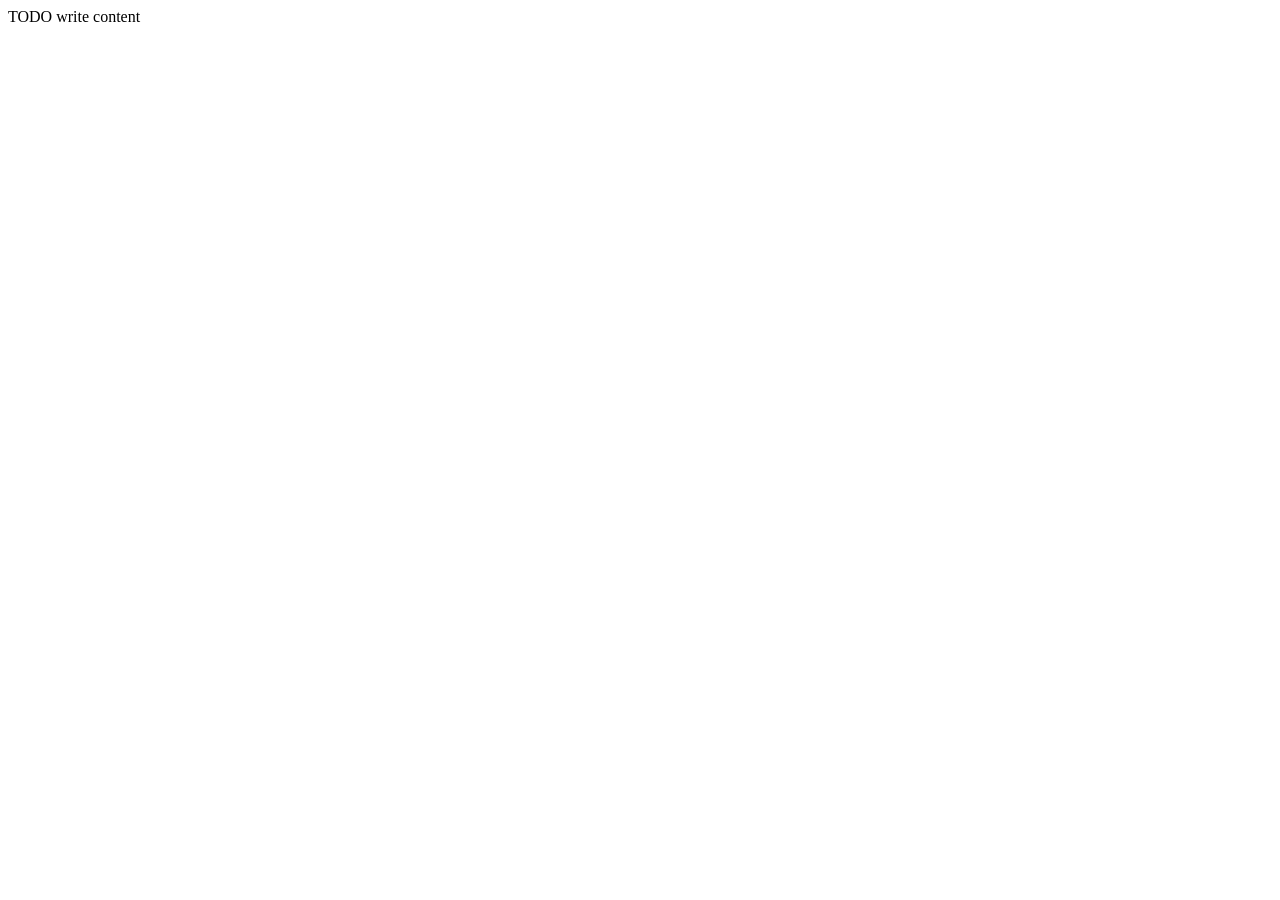
==== src/main/webapp/Pages/dashBoard.html @ 608783a4 "Conexão da pagina de login com o db" ====
<!DOCTYPE html>
<!--
Click nbfs://nbhost/SystemFileSystem/Templates/Licenses/license-default.txt to change this license
Click nbfs://nbhost/SystemFileSystem/Templates/JSP_Servlet/Html.html to edit this template
-->
<html>
    <head>
        <title>TODO supply a title</title>
        <meta charset="UTF-8">
        <meta name="viewport" content="width=device-width, initial-scale=1.0">
    </head>
    <body>
        <div>TODO write content</div>
    </body>
</html>
<!-- ola __>
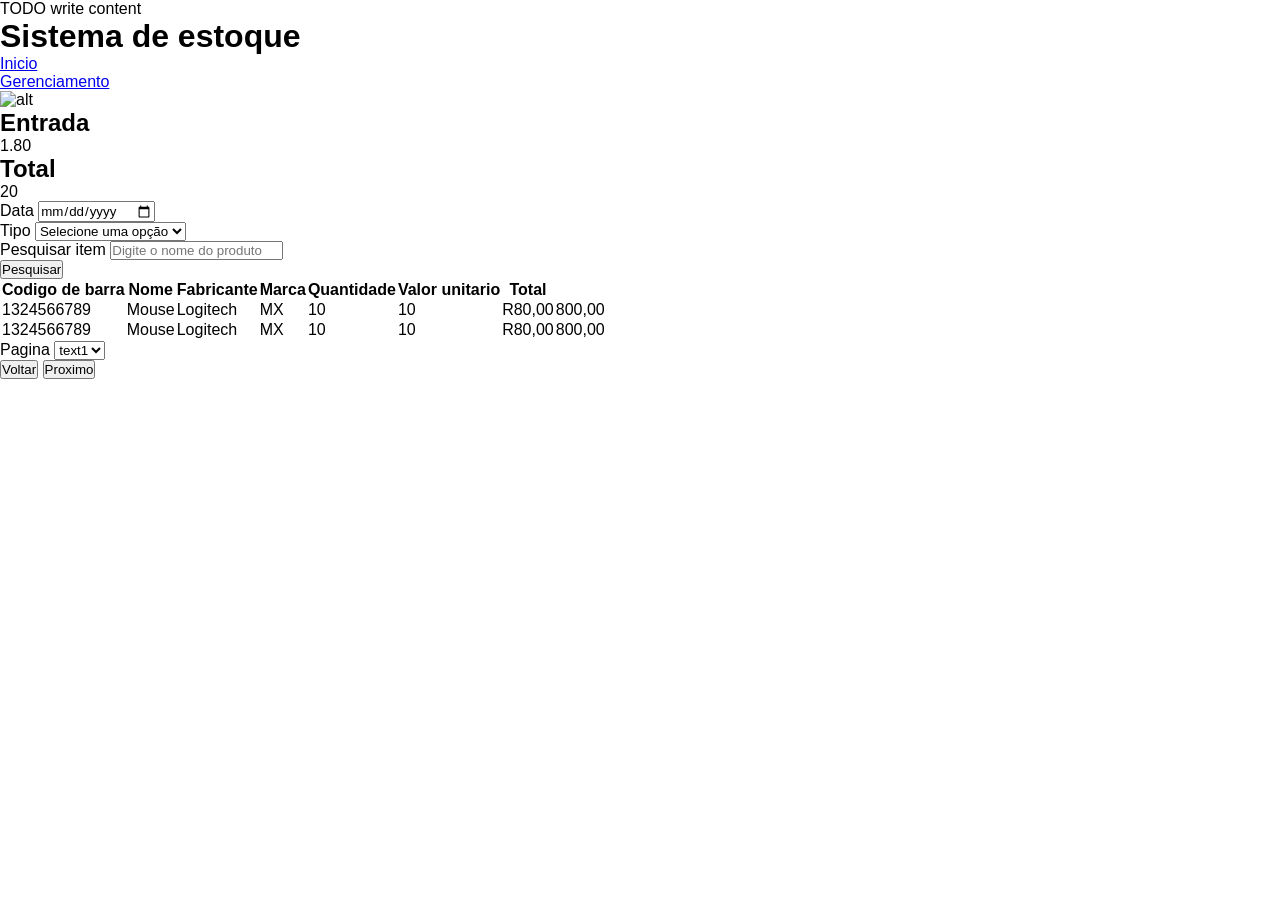
==== commit d979c4ae: "Pagina dashboard em html" ====
--- a/src/main/webapp/Pages/dashBoard.html
+++ b/src/main/webapp/Pages/dashBoard.html
@@ -5,12 +5,115 @@
 -->
 <html>
     <head>
-        <title>TODO supply a title</title>
+        <link rel="stylesheet" href="../css/reset.css"/>
+        <title>DashBoard</title>
         <meta charset="UTF-8">
         <meta name="viewport" content="width=device-width, initial-scale=1.0">
     </head>
     <body>
         <div>TODO write content</div>
+        <header>
+            <h1>Sistema de estoque</h1>
+            <nav>
+                <ul>
+                    <li><a href="#">Inicio</a></li>
+                    <li><a href="#">Gerenciamento</a></li>
+                    
+                </ul>
+
+            </nav>
+            <img src="src" alt="alt"/>
+        </header>
+        <main>
+            <section>
+                <div>
+                    <h2>Entrada</h2>
+                    <p>1.80</p>
+                </div>
+                <div>
+                    <h2>Total</h2>
+                    <p>20</p>
+                </div>
+            </section>
+            <section>
+                <div>
+                    <label>Data</label>
+                    <input type="date">
+                </div>
+                <div>
+                    <label>Tipo</label>
+                    <select>
+                        <option>Selecione uma opção</option>
+                        <option>Entrada</option>
+                        <option>Saida</option>
+                    </select>
+                </div>
+                <div>
+                    <label>Pesquisar item</label>
+                    <input type="text" placeholder="Digite o nome do produto">
+                </div>
+                <div>
+                    <button>Pesquisar</button>
+                </div>
+            </section>
+            <section>
+                <div>
+                    <table>
+                        <thead>
+                        <th>Codigo de barra</th>
+                        <th>Nome</th>
+                        <th>Fabricante</th>
+                        <th>Marca</th>
+                        <th>Quantidade</th>
+                        <th>Valor unitario</th>
+                        <th>Total</th>
+                        
+                        </thead>
+                        <tbody>
+                            <tr>
+                                <td>1324566789</td>
+                                <td>Mouse</td>
+                                <td>Logitech</td>
+                                <td>MX</td>
+                                <td>10</td>
+                                <td>10</td>
+                                <td>R80,00</td>
+                                <td>800,00</td>
+                            </tr>
+                        </tbody>                  
+                        <tbody>
+                            <tr>
+                                <td>1324566789</td>
+                                <td>Mouse</td>
+                                <td>Logitech</td>
+                                <td>MX</td>
+                                <td>10</td>
+                                <td>10</td>
+                                <td>R80,00</td>
+                                <td>800,00</td>
+                            </tr>
+                        </tbody>
+                    </table>
+                </div>
+            </section>
+            <section>
+                <div>
+                    <label>Pagina</label>
+                    <select>
+                        <option >text1</option>
+                        <option >text2</option>
+                        <option >text3</option>
+                        <option >text4</option>
+                    </select>
+                </div>
+                <div>
+                    <button>Voltar</button>
+                    <button>Proximo</button>
+                   
+               
+                </div>
+            </section>
+        </main>
     </body>
 </html>
 <!-- ola __> 
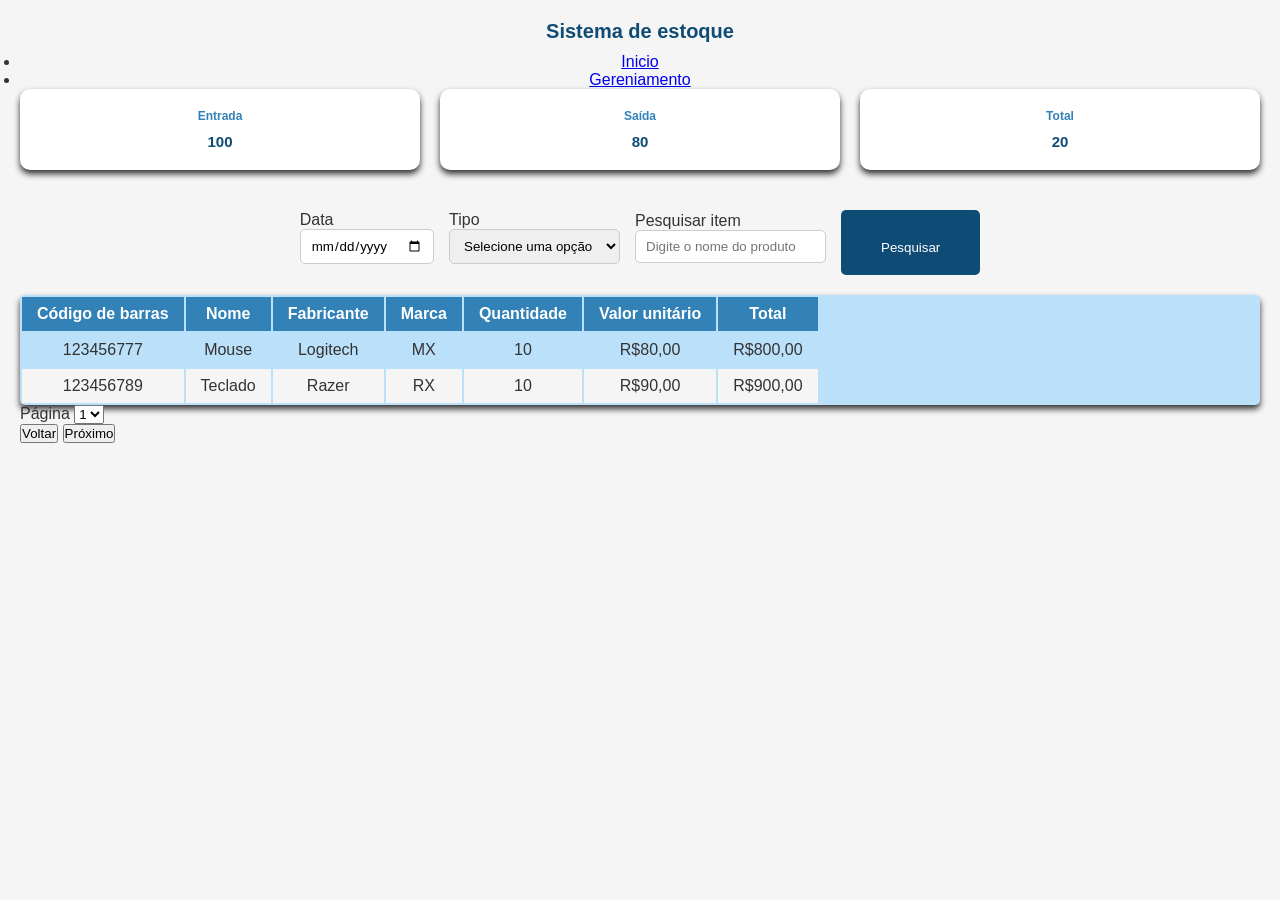
==== commit 82ca235c: "css atualizado" ====
--- a/src/main/webapp/Pages/dashBoard.html
+++ b/src/main/webapp/Pages/dashBoard.html
@@ -5,115 +5,112 @@
 -->
 <html>
     <head>
-        <link rel="stylesheet" href="../css/reset.css"/>
-        <title>DashBoard</title>
+        <link rel="stylesheet" href="../css/reset.css">
+        <link rel="stylesheet" href="../css/color.css">
+        <link rel="stylesheet" href="../css/dashboard.css">
+        <title>TODO supply a title</title>
         <meta charset="UTF-8">
         <meta name="viewport" content="width=device-width, initial-scale=1.0">
+        <link rel="stylesheet" href="css/reset.css">
     </head>
     <body>
-        <div>TODO write content</div>
-        <header>
-            <h1>Sistema de estoque</h1>
+        <header id="header">
+            <h1 id="tituloDashboard"> Sistema de estoque</h1>
             <nav>
                 <ul>
-                    <li><a href="#">Inicio</a></li>
-                    <li><a href="#">Gerenciamento</a></li>
-                    
+                    <li> <a href="#" >Inicio</a></li>
+                    <li> <a href="#" >Gereniamento</a></li>
                 </ul>
-
             </nav>
-            <img src="src" alt="alt"/>
         </header>
         <main>
-            <section>
-                <div>
-                    <h2>Entrada</h2>
-                    <p>1.80</p>
+            <section id="resumoEstoque">
+                <div class="card-resumo">
+                    <h2 class="titulo-card">Entrada</h2>
+                    <p class="valor-card">100</p>
                 </div>
-                <div>
-                    <h2>Total</h2>
-                    <p>20</p>
+                <div class="card-resumo">
+                    <h2 class="titulo-card">Saída</h2>
+                    <p class="valor-card">80</p>
+                </div>
+                <div class="card-resumo">
+                    <h2 class="titulo-card">Total</h2>
+                    <p class="valor-card">20</p>
                 </div>
             </section>
-            <section>
-                <div>
-                    <label>Data</label>
-                    <input type="date">
+            <section id="filtro">
+                <div class="grupo-filtro">
+                    <label for="filtroData">Data</label>   
+                    <input type="date" id="filtroData" class="input-filtro" >
                 </div>
-                <div>
-                    <label>Tipo</label>
-                    <select>
-                        <option>Selecione uma opção</option>
-                        <option>Entrada</option>
-                        <option>Saida</option>
+                <div class="grupo-filtro">
+                    <label for="tipoMovimentacao">Tipo</label>
+                    <select id="tipoMovimentacao" class="select-filtro">
+                        <option value="">Selecione uma opção</option>
+                        <option value="entrada">Entrada</option>
+                        <option value="saida">Saída</option>
                     </select>
                 </div>
-                <div>
-                    <label>Pesquisar item</label>
-                    <input type="text" placeholder="Digite o nome do produto">
+                <div class="grupo-filtro pesquisa-nome">
+                    <label for="pesquisarNome">Pesquisar item</label>
+                    <input type="text" id="pesquisarNome" class="input-filtro" placeholder="Digite o nome do produto" >
                 </div>
-                <div>
-                    <button>Pesquisar</button>
+                <div class="grupo-filtro botao-pesquisa">
+                    <button id="btnPesquisar" class="btn-pesquisa">Pesquisar</button>
                 </div>
             </section>
-            <section>
-                <div>
-                    <table>
+            <section id="tabelaEstoqueContainer">
+                <div class="tabela-wrapper">
+                    <table id="tabelaEstoque">
                         <thead>
-                        <th>Codigo de barra</th>
-                        <th>Nome</th>
-                        <th>Fabricante</th>
-                        <th>Marca</th>
-                        <th>Quantidade</th>
-                        <th>Valor unitario</th>
-                        <th>Total</th>
-                        
+                            <tr>
+                                <th>Código de barras</th>
+                                <th>Nome</th>
+                                <th>Fabricante</th>
+                                <th>Marca</th>
+                                <th>Quantidade</th>
+                                <th>Valor unitário</th>
+                                <th>Total</th>
+                            </tr>
                         </thead>
-                        <tbody>
-                            <tr>
-                                <td>1324566789</td>
+                        <tbody id="corpoTabela">
+                            <tr class="linha-item">
+                                <td>123456777</td>
                                 <td>Mouse</td>
                                 <td>Logitech</td>
                                 <td>MX</td>
                                 <td>10</td>
+                                <td>R$80,00</td>
+                                <td>R$800,00</td>
+                            </tr>
+                            <tr class="linha-item">
+                                <td>123456789</td>
+                                <td>Teclado</td>
+                                <td>Razer</td>
+                                <td>RX</td>
                                 <td>10</td>
-                                <td>R80,00</td>
-                                <td>800,00</td>
-                            </tr>
-                        </tbody>                  
-                        <tbody>
-                            <tr>
-                                <td>1324566789</td>
-                                <td>Mouse</td>
-                                <td>Logitech</td>
-                                <td>MX</td>
-                                <td>10</td>
-                                <td>10</td>
-                                <td>R80,00</td>
-                                <td>800,00</td>
+                                <td>R$90,00</td>
+                                <td>R$900,00</td>
                             </tr>
                         </tbody>
                     </table>
                 </div>
             </section>
-            <section>
-                <div>
-                    <label>Pagina</label>
-                    <select>
-                        <option >text1</option>
-                        <option >text2</option>
-                        <option >text3</option>
-                        <option >text4</option>
+            <section id="paginacao">
+                <div class="controle-paginacao">
+                    <label for="pagina">Página</label>
+                    <select id="pagina">
+                        <option value="1">1</option>
+                        <option value="2">2</option>
+                        <option value="3">3</option>
+                        <option value="4">4</option>
                     </select>
                 </div>
-                <div>
-                    <button>Voltar</button>
-                    <button>Proximo</button>
-                   
-               
+                <div class="container-btn">
+                    <button id="btnVoltar" class="btn-voltar">Voltar</button>
+                    <button id="btnProximo" class="btn-Proximo">Próximo</button>
                 </div>
             </section>
         </main>
     </body>
 </html>
-<!-- ola __> 
--- a/src/main/webapp/css/color.css
+++ b/src/main/webapp/css/color.css
@@ -0,0 +1,28 @@
+/*
+Click nbfs://nbhost/SystemFileSystem/Templates/Licenses/license-default.txt to change this license
+Click nbfs://nbhost/SystemFileSystem/Templates/JSP_Servlet/CascadeStyleSheet.css to edit this template
+*/
+/* 
+    Created on : 4 de mar. de 2026, 20:30:28
+    Author     : 232.005495
+*/
+
+:root {
+    /* Cores principais */
+    --primary-dark: #0f4c75;
+    --primary-medium: #3282b8;
+    --primary-light: #bbe1fa;
+
+    /* Cor de ação (botões / confirmação) */
+    --success: #1b9c85;
+    --success-hover: #157a6e;
+
+    /* Neutros */
+    --white: #ffffff;
+    --gray-light: #f5f5f5;
+    --gray-medium: #cccccc;
+    --gray-dark: #333333;
+
+    /* Sombra */
+    --shadow-default: #333333;
+}
--- a/src/main/webapp/css/dashboard.css
+++ b/src/main/webapp/css/dashboard.css
@@ -0,0 +1,121 @@
+body {
+    background: var(--gray-light);
+    color: var(--gray-dark);
+    padding: 20px;
+}
+
+#header {
+    text-align: center;
+}
+
+#tituloDashboard {
+    font-size: 20px;
+    color: var(--primary-dark);
+    margin-bottom: 10px;
+}
+
+#resumoEstoque {
+    display: flex;
+    justify-content: space-between;
+    margin-bottom: 30px;
+    gap: 20px;
+}
+
+.card-resumo {
+    background-color: var(--white);
+    box-shadow: 0 4px 6px var(--shadow-default);
+    border-radius: 10px;
+    flex: 1;
+    padding: 20px;
+    text-align: center;
+    transition: transform 0.2s;
+}
+
+.card-resumo:hover {
+    transform: translateY(-5px);
+}
+
+.titulo-card {
+    font-size: 12px;
+    margin-bottom: 10px;
+    color: var(--primary-medium);
+}
+
+.valor-card {
+    font-size: 15px;
+    font-weight: bold;
+    color: var(--primary-dark);
+}
+
+#filtro {
+    display: flex;
+    flex-wrap: wrap;
+    gap: 15px;
+    margin-bottom: 20px;
+    justify-content: center;
+    align-items: center;
+}
+
+.grupo-filtro {
+    display: flex;
+    flex-direction: column;
+}
+
+.input-filtro,
+.select-filtro {
+    padding: 8px 10px;
+    border-radius: 5px;
+    border: 1px solid var(--gray-medium);
+    outline: none;
+}
+
+.input-filtro:focus,
+.select-filtro:focus {
+    border-color: var(--primary-medium);
+}
+
+.botao-pesquisa,
+.btn-pesquisa{
+    margin-top:10px;
+    padding: 10px 20px;
+    background-color: var(--primary-dark);
+    color: var(--white);
+    border: none;
+    border-radius: 5px;
+    cursor: pointer;
+    transition: background-color 0.2s;
+    
+}
+.botao-pesquisa 
+.btn-pesquisa :hover {
+    background-color: var(--white);
+    color: var(--primary-dark);
+}
+
+.tabela-wrapper{
+    width: 100%;
+    border-collapse: collapse;
+    background-color: var(--primary-light);
+    box-shadow: 0 4px 6px var(--shadow-default);
+    border-radius: 5px;
+    overflow: hidden;
+}
+
+#tabelaEstoque th,
+#tabelaEstoque td{
+    padding: 8px 15px;
+    text-align: center;
+    border-radius: 1px solid var(--primary-dark);
+    
+}
+
+#tabelaEstoque th{
+    background-color: var(--primary-medium);
+    color: var(--white);
+    font-weight: bold;
+}
+
+#tabelaEstoque tr:nth-child(even){
+    background-color: var(--gray-light);
+}
+
